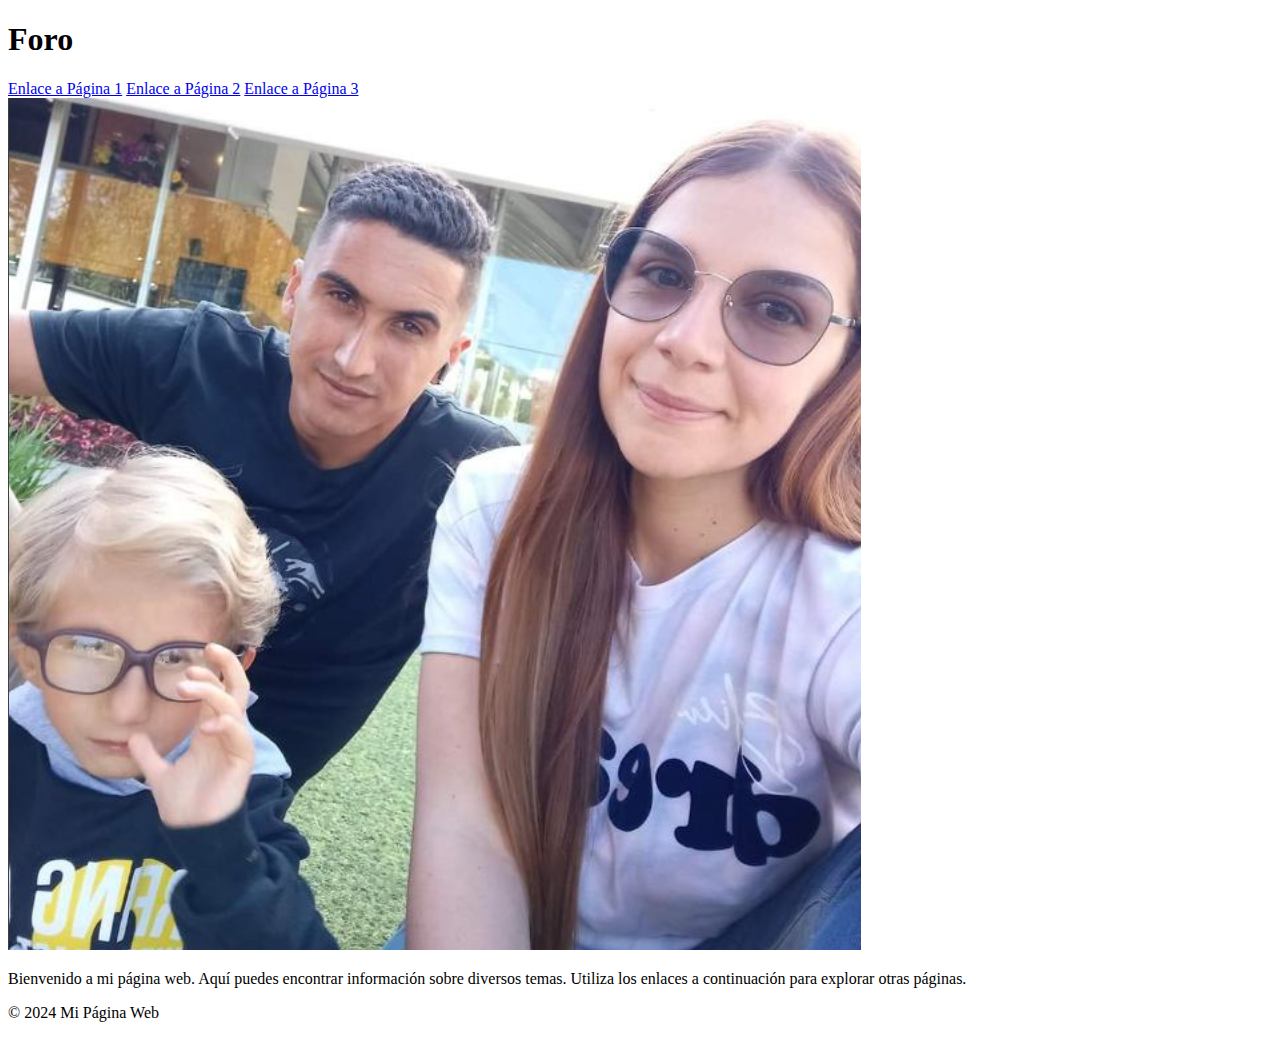
==== index.html @ bc5ddc59 "Add files via upload" ====
<!DOCTYPE html>
<html lang="es">
<head>
    <meta charset="UTF-8">
    <meta name="viewport" content="width=device-width, initial-scale=1.0">
    <title>Mi Página Web</title>
    <link rel="stylesheet" href="styles.css"> <!-- Enlaza con el archivo CSS -->
</head>
<body>
    <header>
        <div class="container">
            <h1>Foro</h1>
        </div>
    </header>
</div>

<nav>
    <a href="pagina1.html">Enlace a Página 1</a>
    <a href="pagina2.html">Enlace a Página 2</a>
    <a href="pagina3.html">Enlace a Página 3</a>
</nav>
</div>
    <div class="container">
        <div class="description">
            <img src="perfil.png" alt="Imagen de presentación" class="header-image">
            <p>Bienvenido a mi página web. Aquí puedes encontrar información sobre diversos temas. Utiliza los enlaces a continuación para explorar otras páginas.</p>
       

    <footer>
        <p>&copy; 2024 Mi Página Web</p>
    </footer>
</body>
</html>
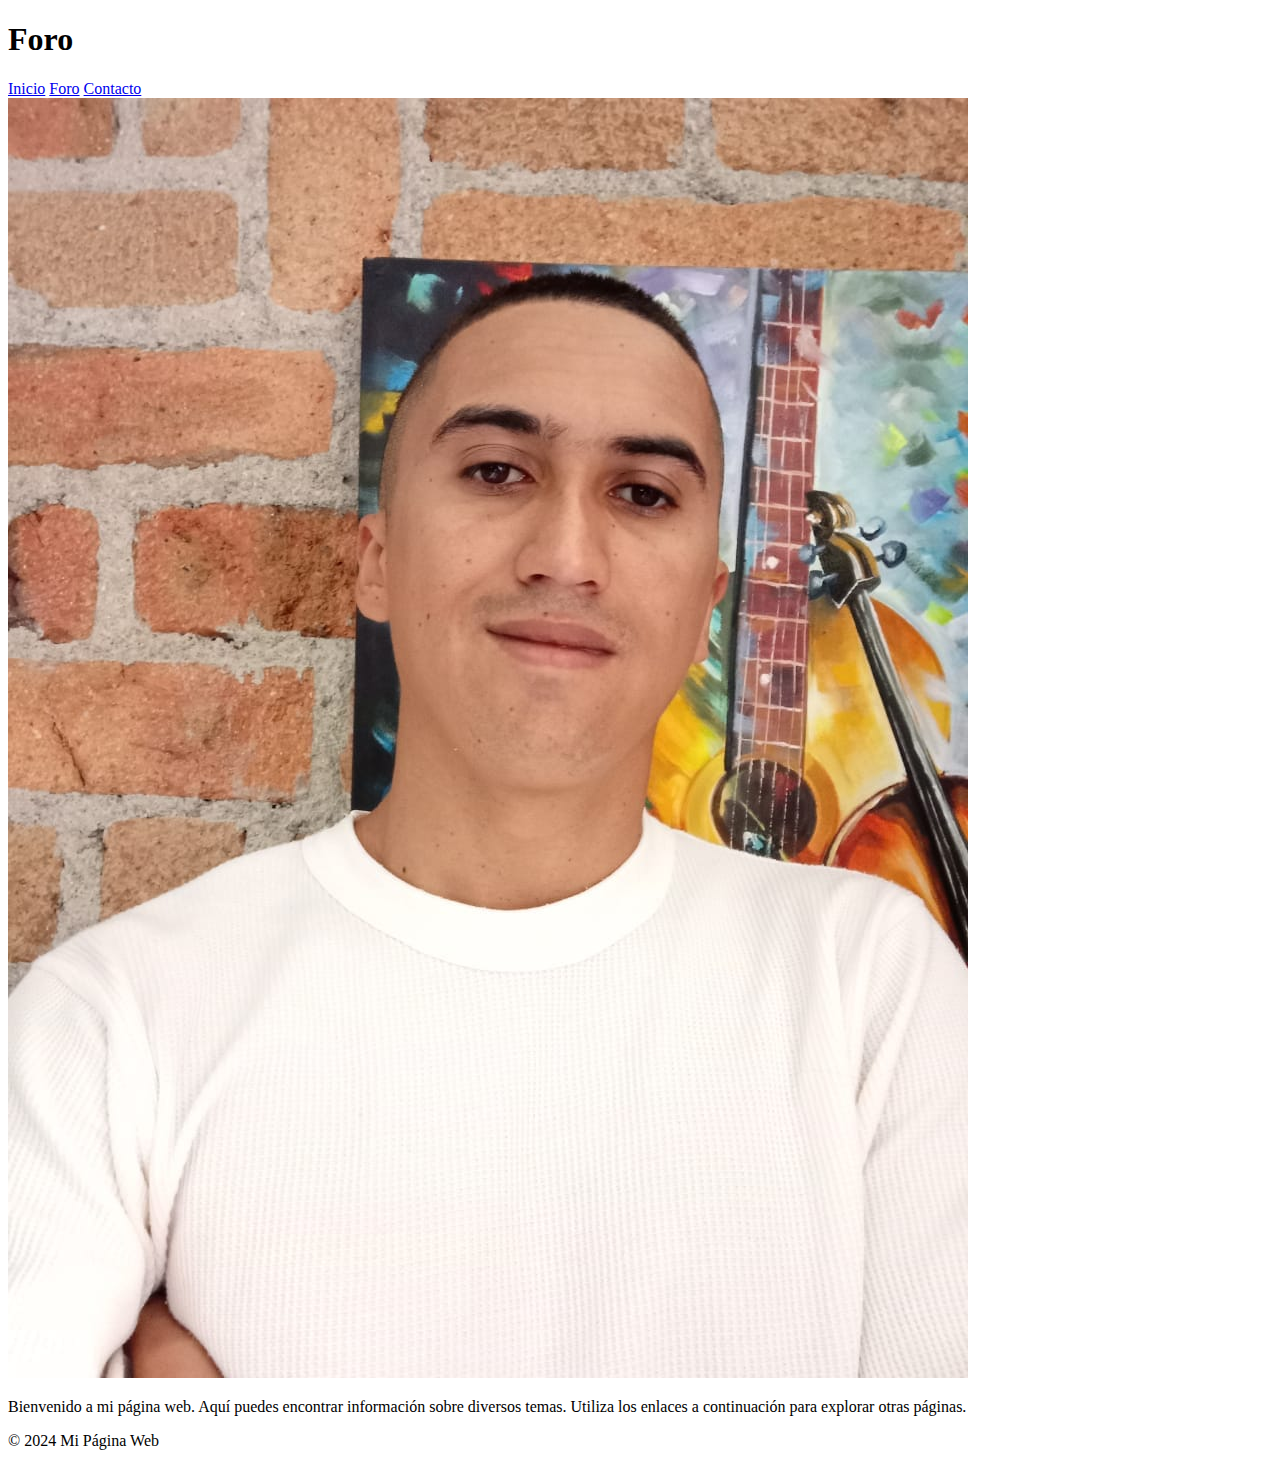
==== commit cdd38389: "Add files via upload" ====
--- a/index.html
+++ b/index.html
@@ -15,14 +15,15 @@
 </div>
 
 <nav>
-    <a href="pagina1.html">Enlace a Página 1</a>
-    <a href="pagina2.html">Enlace a Página 2</a>
-    <a href="pagina3.html">Enlace a Página 3</a>
+    <a href="pagina1.html">Inicio</a>
+    <a href="pagina2.html">Foro</a>
+    <a href="pagina3.html">Contacto</a>
 </nav>
 </div>
+
     <div class="container">
         <div class="description">
-            <img src="perfil.png" alt="Imagen de presentación" class="header-image">
+            <img src="perfil.jpg" alt="Imagen de presentación" class="header-image">
             <p>Bienvenido a mi página web. Aquí puedes encontrar información sobre diversos temas. Utiliza los enlaces a continuación para explorar otras páginas.</p>
        
 
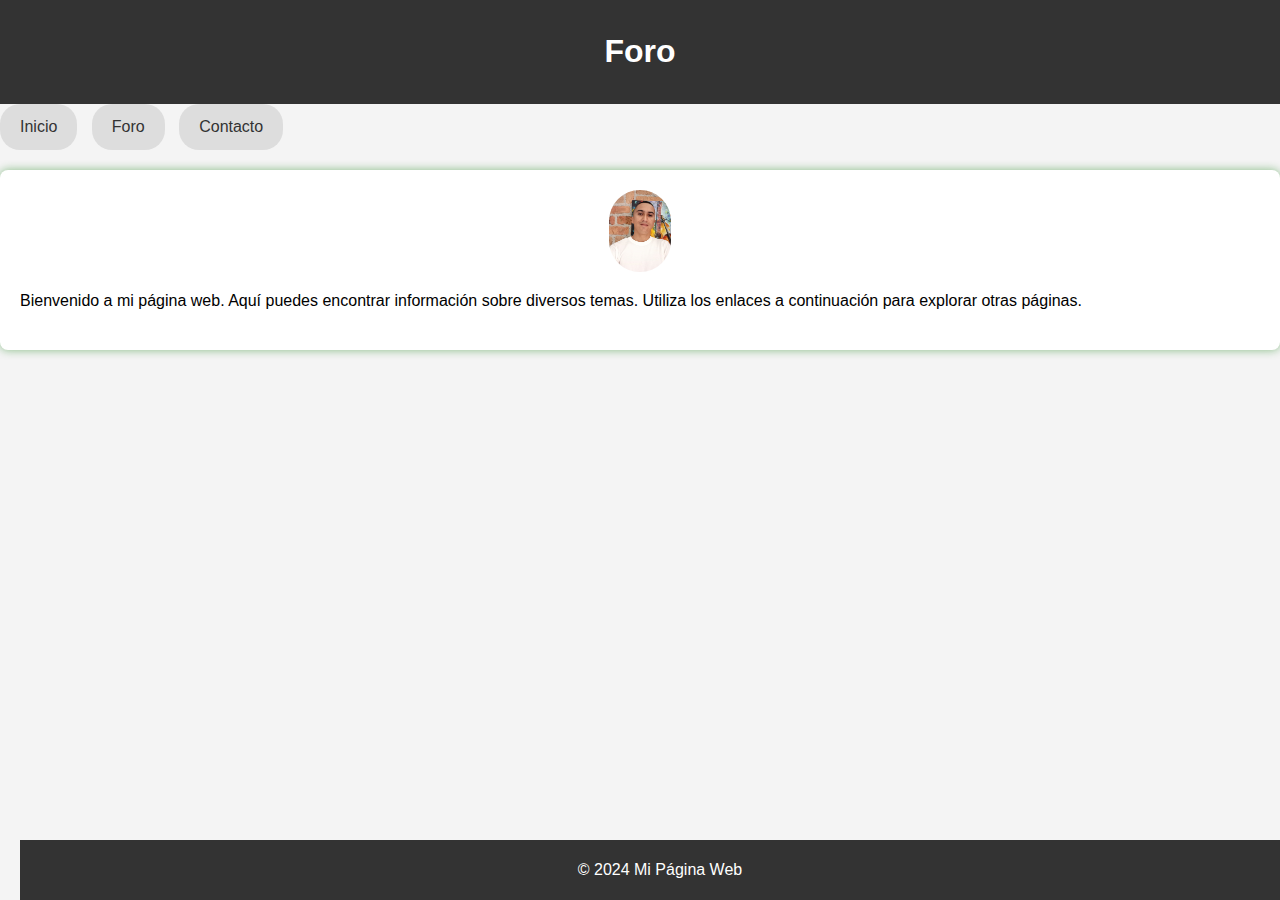
==== commit 132e0484: "Add files via upload" ====
--- a/index.html
+++ b/index.html
@@ -1,6 +1,90 @@
 <!DOCTYPE html>
 <html lang="es">
 <head>
+    <style>
+body {
+    font-family: Arial, sans-serif;
+    line-height: 1.6;
+    margin: 0;
+    padding: 0;
+    background-color: #f4f4f4;
+}
+
+/* Estilos para el encabezado */
+header {
+    background: #333;
+    color: #fff;
+    padding: 5px 0;
+    text-align: center;
+}
+
+/* Contenedor para limitar el ancho del contenido */
+.container {
+    width: 100%;
+    margin: auto;
+    overflow: hidden;
+}
+
+/* Estilo del contenedor de la imagen */
+.image-container {
+    display: flex; /* Activa el modelo de flexbox */
+    justify-content: center; /* Centra horizontalmente */
+    align-items: center; /* Centra verticalmente */
+    height: 400px; /* Altura del contenedor (ajusta según sea necesario) */
+    }
+
+    /* Estilos de la imagen */
+.header-image {
+    max-width: 5%; /* Ajusta el tamaño de la imagen dentro del contenedor */
+    height: auto; /* Mantiene la proporción de la imagen */
+    border-radius: 60px;
+}
+/*centrar imagen*/
+
+img {
+    display: block;
+    width: 60%;
+    margin: auto;
+  }
+/* Estilos para el párrafo de descripción */
+.description {
+    margin: 20px 0;
+    background: #fff;
+    padding: 20px;
+    border-radius: 8px;
+    box-shadow: 0 0 10px rgba(6, 119, 2, 0.466);
+}
+
+/* Estilos para los enlaces de navegación */
+nav a {
+    color: #333;
+    text-decoration: none;
+    padding: 10px 20px;
+    background: #ddd;
+    border-radius: 20px;
+    margin-right: 10px;
+    display: inline-block;
+    transition: background 0.3s ease;
+}
+
+/* Efecto hover para los enlaces de navegación */
+nav a:hover {
+    background: #ccc;
+}
+
+/* Estilos para el pie de página */
+footer {
+    background: #333;
+    color: #fff;
+    text-align: center;
+    padding: 1px 0;
+    position: fixed;
+    width: 100%;
+    bottom: 0;
+}
+
+
+    </style>
     <meta charset="UTF-8">
     <meta name="viewport" content="width=device-width, initial-scale=1.0">
     <title>Mi Página Web</title>
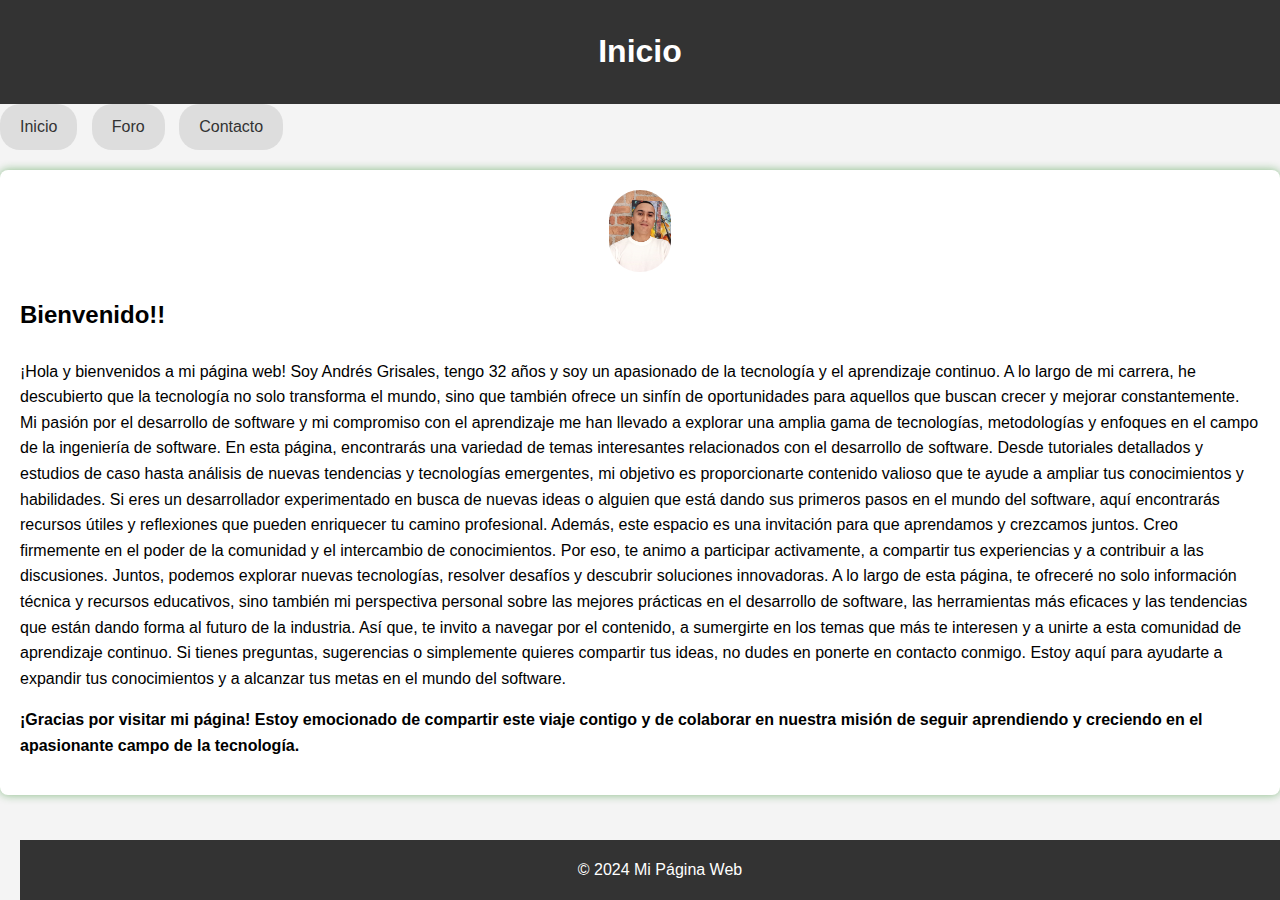
==== commit 9ab14a0e: "Add files via upload" ====
--- a/index.html
+++ b/index.html
@@ -55,6 +55,9 @@
     box-shadow: 0 0 10px rgba(6, 119, 2, 0.466);
 }
 
+
+
+
 /* Estilos para los enlaces de navegación */
 nav a {
     color: #333;
@@ -88,27 +91,35 @@
     <meta charset="UTF-8">
     <meta name="viewport" content="width=device-width, initial-scale=1.0">
     <title>Mi Página Web</title>
-    <link rel="stylesheet" href="styles.css"> <!-- Enlaza con el archivo CSS -->
 </head>
 <body>
     <header>
         <div class="container">
-            <h1>Foro</h1>
+            <h1>Inicio</h1>
         </div>
     </header>
 </div>
 
 <nav>
-    <a href="pagina1.html">Inicio</a>
-    <a href="pagina2.html">Foro</a>
+    <a href="index.html">Inicio</a>
+    <a href="Foro.html">Foro</a>
     <a href="pagina3.html">Contacto</a>
 </nav>
 </div>
 
     <div class="container">
         <div class="description">
+              
             <img src="perfil.jpg" alt="Imagen de presentación" class="header-image">
-            <p>Bienvenido a mi página web. Aquí puedes encontrar información sobre diversos temas. Utiliza los enlaces a continuación para explorar otras páginas.</p>
+            <p style="font-size:24px;font-weight: bold;">Bienvenido!!</p>
+            <p>¡Hola y bienvenidos a mi página web! Soy Andrés Grisales, tengo 32 años y soy un apasionado de la tecnología y el aprendizaje continuo.
+                A lo largo de mi carrera, he descubierto que la tecnología no solo transforma el mundo, sino que también ofrece un sinfín de oportunidades para aquellos que buscan crecer y mejorar constantemente. Mi pasión por el desarrollo de software y mi compromiso con el aprendizaje me han llevado a explorar una amplia gama de tecnologías, metodologías y enfoques en el campo de la ingeniería de software.
+                En esta página, encontrarás una variedad de temas interesantes relacionados con el desarrollo de software. Desde tutoriales detallados y estudios de caso hasta análisis de nuevas tendencias y tecnologías emergentes, mi objetivo es proporcionarte contenido valioso que te ayude a ampliar tus conocimientos y habilidades. Si eres un desarrollador experimentado en busca de nuevas ideas o alguien que está dando sus primeros pasos en el mundo del software, aquí encontrarás recursos útiles y reflexiones que pueden enriquecer tu camino profesional.
+                Además, este espacio es una invitación para que aprendamos y crezcamos juntos. Creo firmemente en el poder de la comunidad y el intercambio de conocimientos. Por eso, te animo a participar activamente, a compartir tus experiencias y a contribuir a las discusiones. Juntos, podemos explorar nuevas tecnologías, resolver desafíos y descubrir soluciones innovadoras.
+                A lo largo de esta página, te ofreceré no solo información técnica y recursos educativos, sino también mi perspectiva personal sobre las mejores prácticas en el desarrollo de software, las herramientas más eficaces y las tendencias que están dando forma al futuro de la industria.
+                Así que, te invito a navegar por el contenido, a sumergirte en los temas que más te interesen y a unirte a esta comunidad de aprendizaje continuo. Si tienes preguntas, sugerencias o simplemente quieres compartir tus ideas, no dudes en ponerte en contacto conmigo. Estoy aquí para ayudarte a expandir tus conocimientos y a alcanzar tus metas en el mundo del software.</p>
+                
+                <p style="font-weight: bold;" >¡Gracias por visitar mi página! Estoy emocionado de compartir este viaje contigo y de colaborar en nuestra misión de seguir aprendiendo y creciendo en el apasionante campo de la tecnología. </p>
        
 
     <footer>
